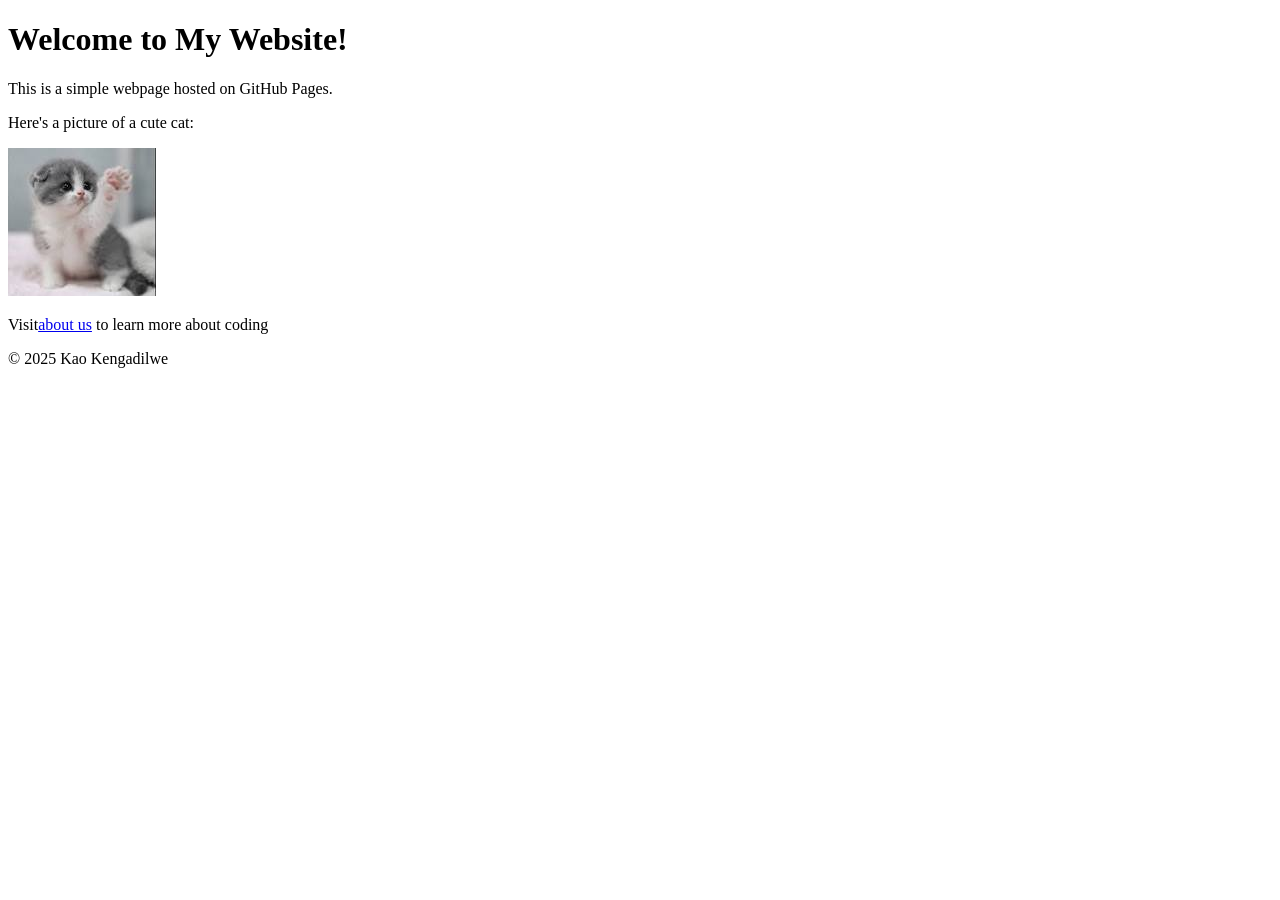
==== index.html @ b5555b9d "pushing my code after struggling coz of fikile's account" ====
<!DOCTYPE html>
<html lang="en">
    <head>
        <meta charset="UTF-8">
        <meta name="viewpoint" content="width=device-width, initial-scale=1.0">
        <title>My First GitHub Page</title>
    </head>
    <body>
        <header>
            <h1>Welcome to My Website!</h1>  
        </header>


        <main>
            
            <p>This is a simple webpage hosted on GitHub Pages.</p>
            
            <p>Here's a picture of a cute cat:</p>

            <img src="Images/Kitten.jpg" alt="A cute kitten">


               <p>Visit<a href="files/about.html">about us</a> to learn more about coding

               </main>


               <footer>

                <p>&copy; 2025 Kao Kengadilwe</p>

               </footer>

    </body>

</html>
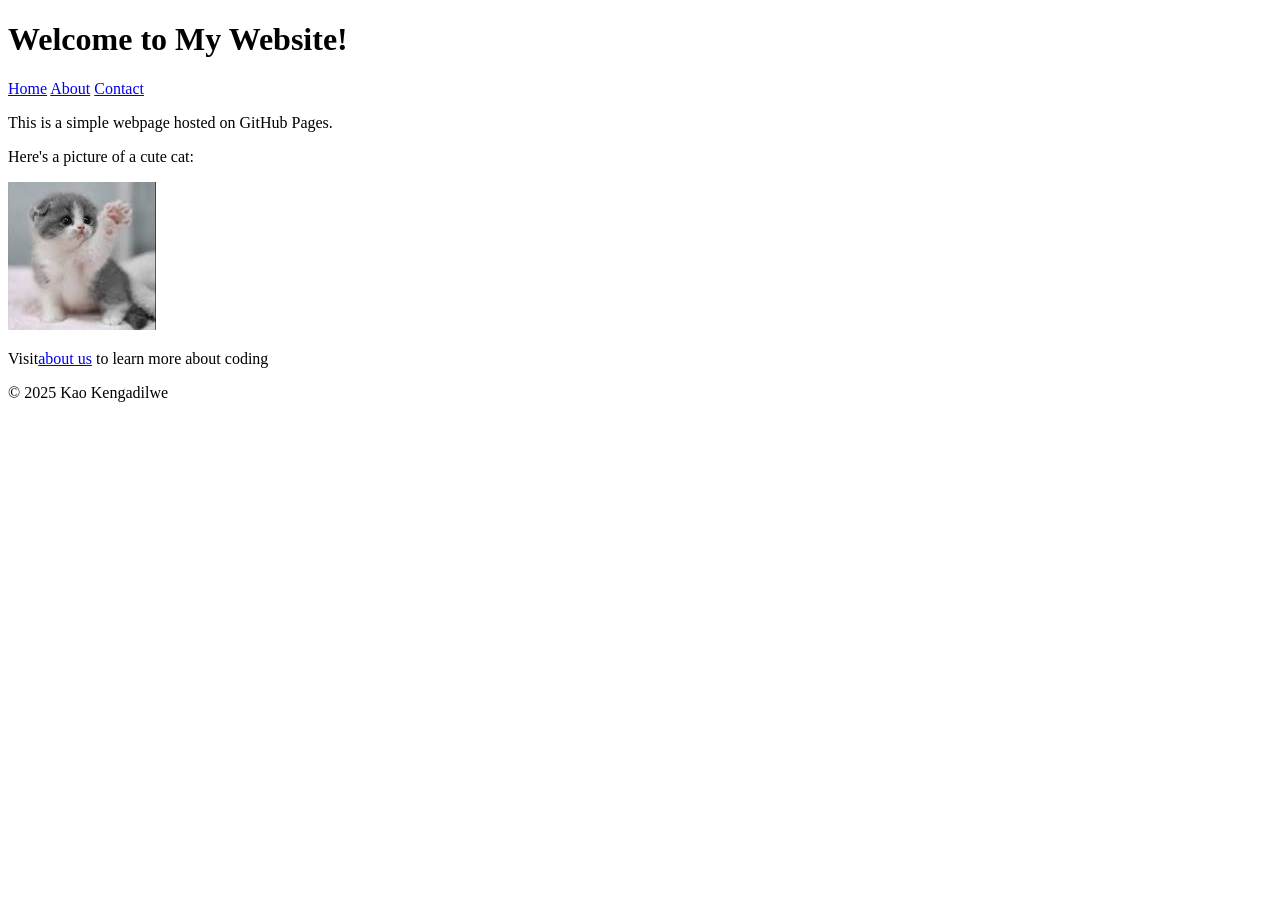
==== commit cc847ded: "first commit" ====
--- a/index.html
+++ b/index.html
@@ -8,7 +8,18 @@
     <body>
         <header>
             <h1>Welcome to My Website!</h1>  
-        </header>
+        
+            <nav>
+
+                <a href="index.html">Home</a>
+
+                <a href="files/about.html">About</a>
+
+                <a href="files/contact.html">Contact</a>
+
+            </nav>
+
+            </header>
 
 
         <main>
